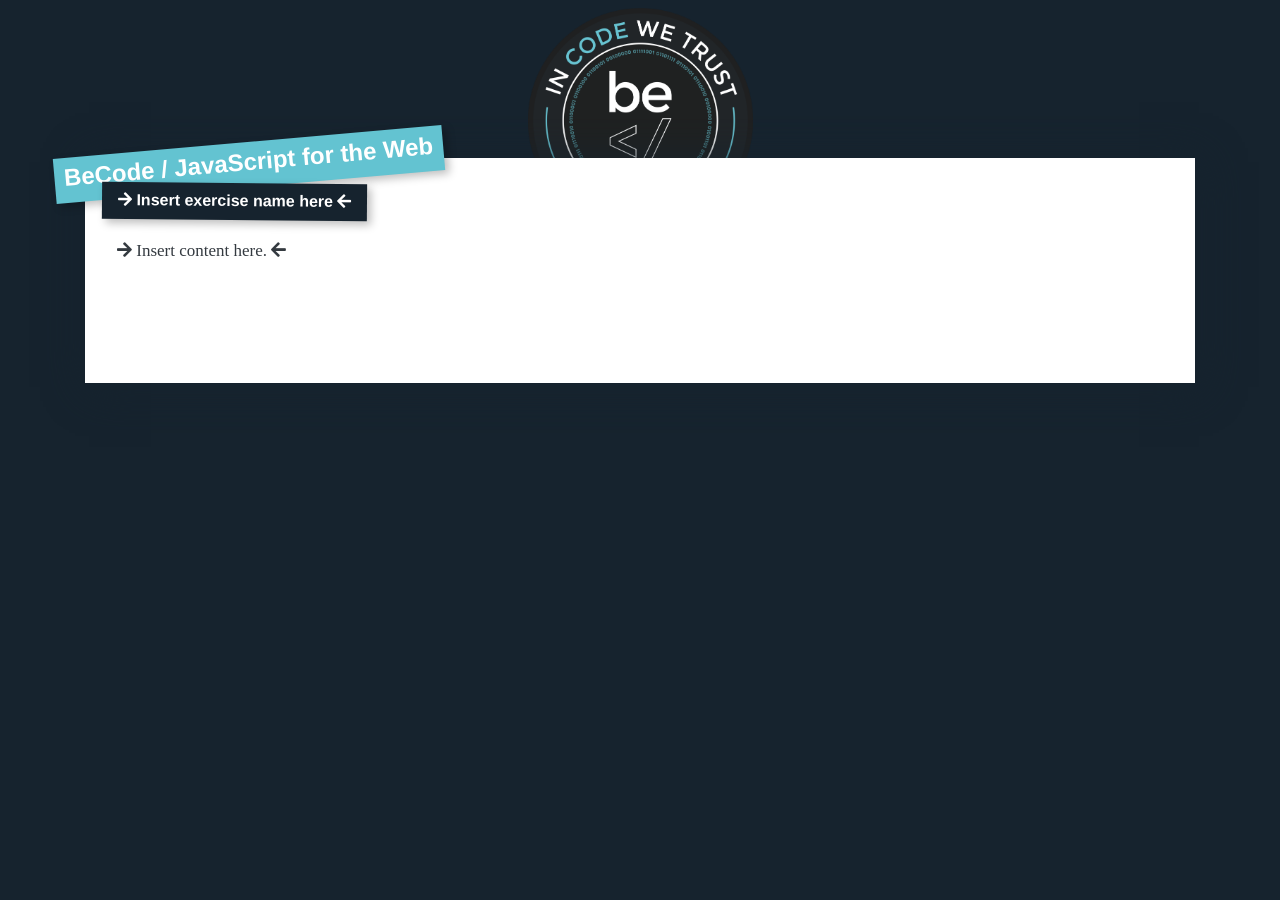
==== docs/index.html @ ef362626 "commit1" ====
<!DOCTYPE html><html lang="fr"> <head> <meta charset="UTF-8"> <meta name="viewport" content="width=device-width, initial-scale=1, shrink-to-fit=no"> <title>BeCode/JavaScript for the Web Exercise</title> <link rel="icon" href="becode-seal.625c224b.png">  <link rel="stylesheet" href="https://use.fontawesome.com/releases/v5.6.3/css/all.css" integrity="sha384-UHRtZLI+pbxtHCWp1t77Bi1L4ZtiqrqD80Kn4Z8NTSRyMA2Fd33n5dQ8lWUE00s/" crossorigin="anonymous"> <link rel="stylesheet" href="script.3a44f0d4.css"></head> <body> <div class="container"> <header> <h1>BeCode / JavaScript for the Web</h1> <h2> <strong><i class="fas fa-arrow-right"></i> Insert exercise name here <i class="fas fa-arrow-left"></i></strong> </h2> </header> <div class="content"> <p> <i class="fas fa-arrow-right"></i> Insert content here. <i class="fas fa-arrow-left"></i> </p> </div> </div> <script src="script.4cdbe5bc.js"></script> </body> </html>
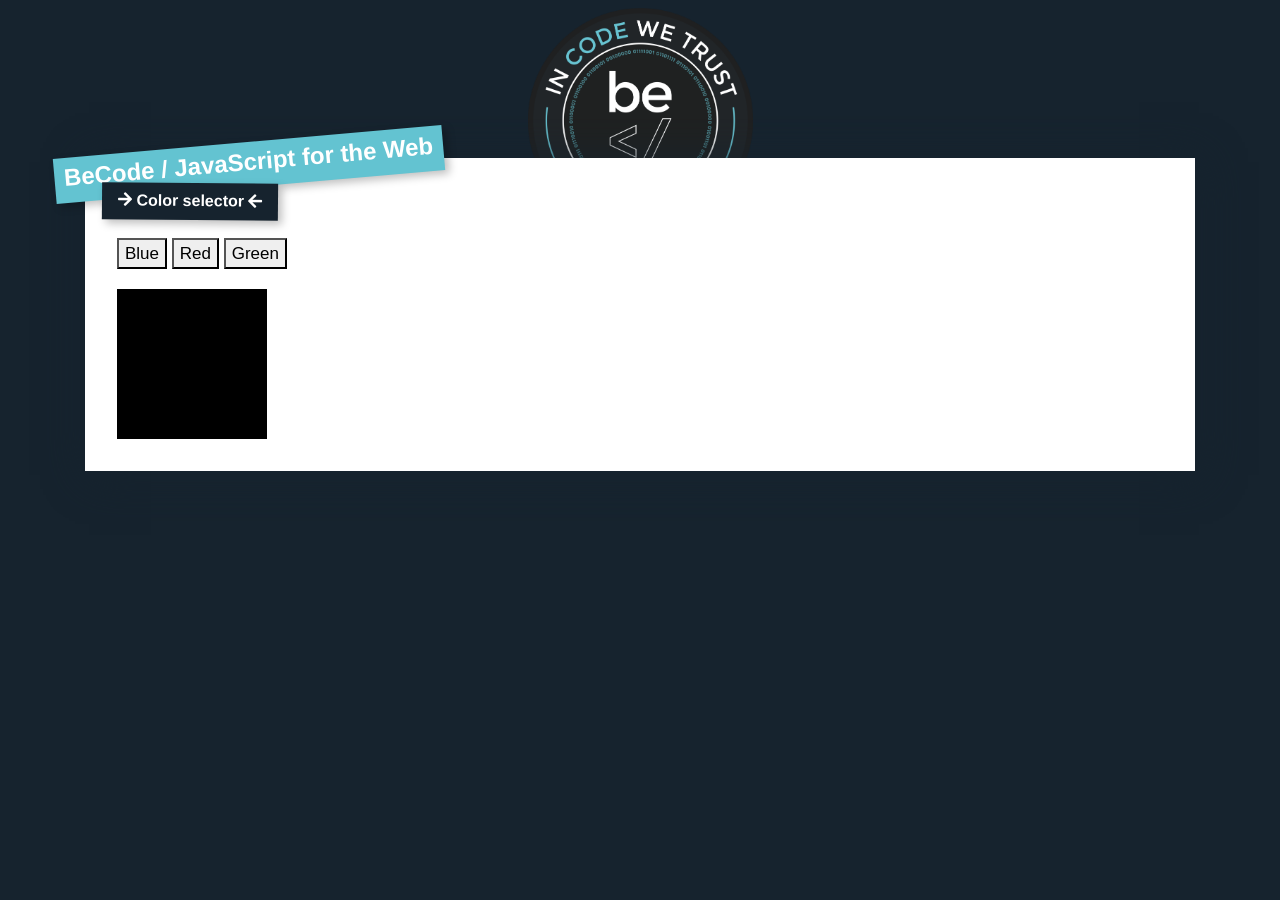
==== commit 17d2c25c: "correction" ====
--- a/docs/index.html
+++ b/docs/index.html
@@ -1 +1 @@
-<!DOCTYPE html><html lang="fr"> <head> <meta charset="UTF-8"> <meta name="viewport" content="width=device-width, initial-scale=1, shrink-to-fit=no"> <title>BeCode/JavaScript for the Web Exercise</title> <link rel="icon" href="becode-seal.625c224b.png">  <link rel="stylesheet" href="https://use.fontawesome.com/releases/v5.6.3/css/all.css" integrity="sha384-UHRtZLI+pbxtHCWp1t77Bi1L4ZtiqrqD80Kn4Z8NTSRyMA2Fd33n5dQ8lWUE00s/" crossorigin="anonymous"> <link rel="stylesheet" href="script.3a44f0d4.css"></head> <body> <div class="container"> <header> <h1>BeCode / JavaScript for the Web</h1> <h2> <strong><i class="fas fa-arrow-right"></i> Insert exercise name here <i class="fas fa-arrow-left"></i></strong> </h2> </header> <div class="content"> <p> <i class="fas fa-arrow-right"></i> Insert content here. <i class="fas fa-arrow-left"></i> </p> </div> </div> <script src="script.4cdbe5bc.js"></script> </body> </html>+<!DOCTYPE html><html lang="fr"> <head> <meta charset="UTF-8"> <meta name="viewport" content="width=device-width, initial-scale=1, shrink-to-fit=no"> <title>BeCode/JavaScript for the Web Exercise</title> <link rel="icon" href="becode-seal.625c224b.png">  <link rel="stylesheet" href="https://use.fontawesome.com/releases/v5.6.3/css/all.css" integrity="sha384-UHRtZLI+pbxtHCWp1t77Bi1L4ZtiqrqD80Kn4Z8NTSRyMA2Fd33n5dQ8lWUE00s/" crossorigin="anonymous"> <link rel="stylesheet" href="script.42077f51.css"></head> <body> <div class="container"> <header> <h1>BeCode / JavaScript for the Web</h1> <h2> <strong><i class="fas fa-arrow-right"></i> Color selector <i class="fas fa-arrow-left"></i></strong> </h2> </header> <div class="content"> <div class="button"> <button class="newButton" id="blueButton" type="button"> Blue </button> <button class="newButton" id="redButton" type="button"> Red </button> <button class="newButton" id="greenButton" type="button"> Green </button> </div> <div class="rectangle" id="rectangle">  </div> </div> </div> <script src="script.755f6ced.js"></script> </body> </html>
